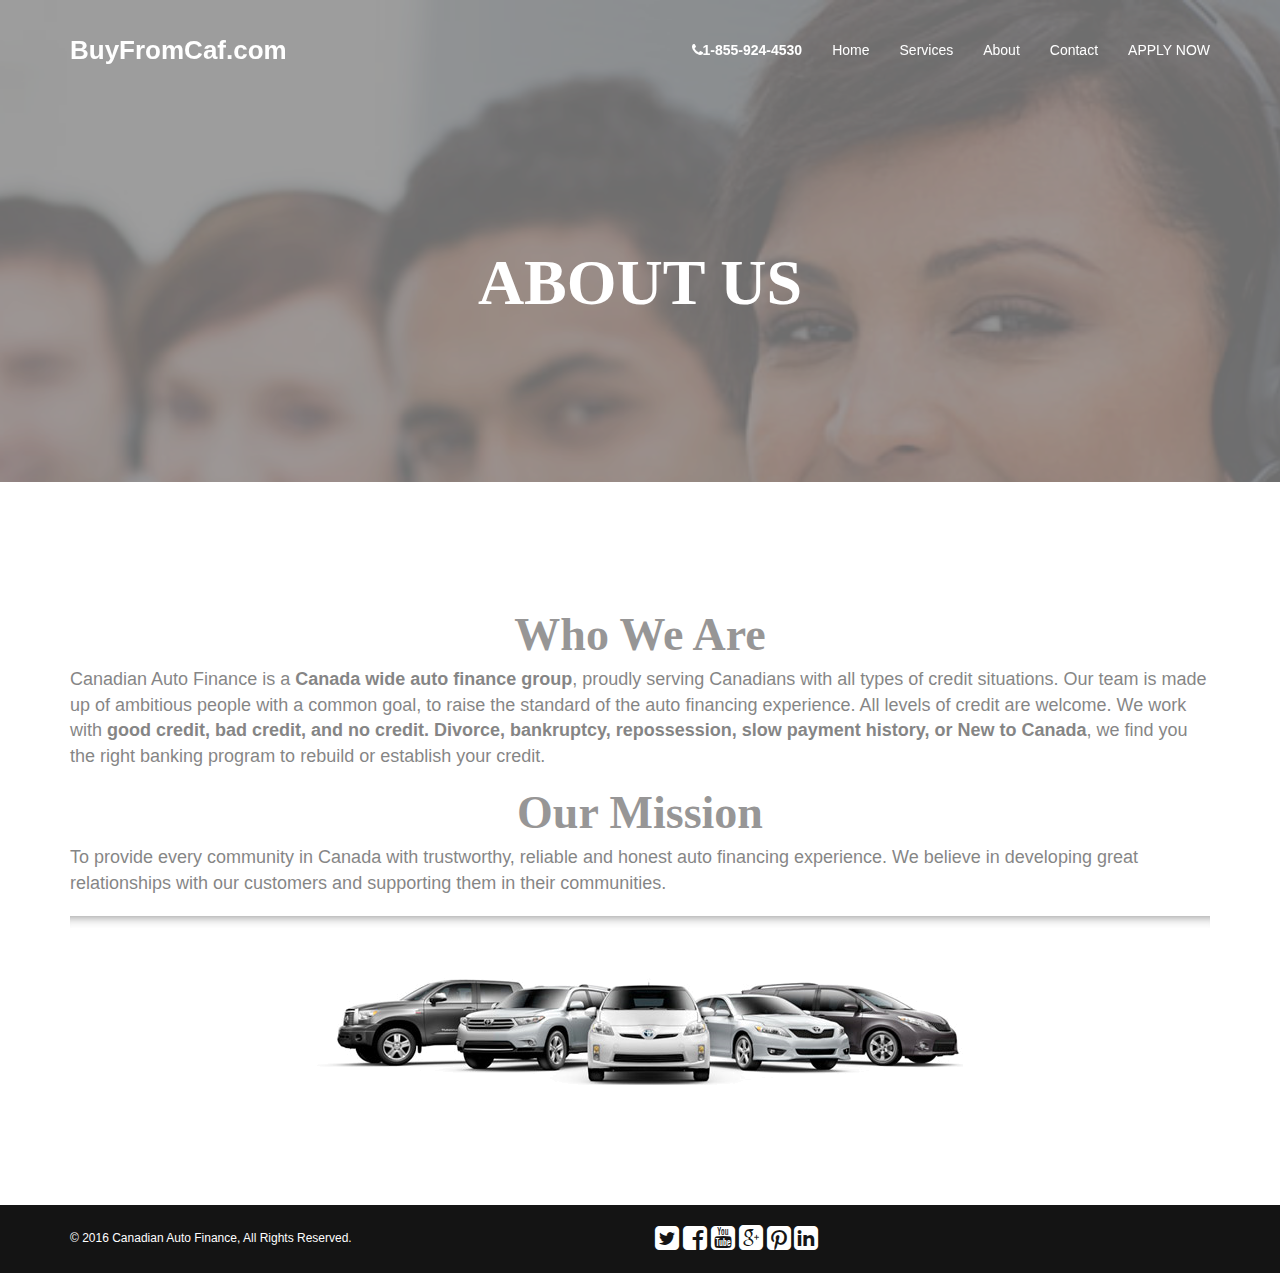
==== about.html @ 4672cb7e "changes" ====
<!DOCTYPE html>
<html lang="en">
<head>
	<meta charset="UTF-8">
	<meta name="viewport" content="width=device-width, initial-scale=1.0">
	<meta name="description" content="">
	<meta name="author" content="">

	<title>buyfromcaf.com</title>

	<!-- CSS -->
	<!-- Bootstrap core CSS -->
	<link href="assets/bootstrap/css/bootstrap.min.css" rel="stylesheet" media="screen">

	<!-- Owl Carousel -->
	<link href="assets/css/owl.theme.css" rel="stylesheet">
	<link href="assets/css/owl.carousel.css" rel="stylesheet">

	<!-- Magnific-popup lightbox -->
	<link href="assets/css/magnific-popup.css" rel="stylesheet">

	<!-- Simple text rotator -->
	<link href="assets/css/simpletextrotator.css" rel="stylesheet">

	<!-- Font Awesome CSS -->
	<link href="assets/css/font-awesome.min.css" rel="stylesheet" media="screen">

	<!-- Animate css -->
	<link href="assets/css/animate.css" rel="stylesheet">

	<!-- Custom styles CSS -->
	<link href="assets/css/about.css" rel="stylesheet" media="screen">
</head>
<body>

	<div class="wrapper">
	<div class="wrapper-bg">
		<!-- Preloader -->

		<div id="preloader">
			<div id="status">
				<div class="status-mes"><h4>Buy From Caf</h4></div>
			</div>
		</div>

		<!-- Scroll-up -->

		<div class="scroll-up">
			<a href="#intro"><i class="fa fa-angle-up"></i></a>
		</div>

		<!-- Navigation start -->

		<nav class="navbar navbar-custom navbar-fixed-top" role="navigation">

			<div class="container">

				<!-- Brand and toggle get grouped for better mobile display -->
				<div class="navbar-header">
					<button type="button" class="navbar-toggle" data-toggle="collapse" data-target="#custom-navbar-collapse-1">
						<span class="sr-only">Toggle navigation</span>
						<span class="icon-bar"></span>
						<span class="icon-bar"></span>
						<span class="icon-bar"></span>
					</button>
					<a class="navbar-brand" href="#">BuyFromCaf.com</a>
				</div>

				<!-- Collect the nav links, forms, and other content for toggling -->
				<div class="collapse navbar-collapse" id="custom-navbar-collapse-1">
					<ul class="nav navbar-nav navbar-right">
						<li><a href="#"><i class="fa fa-phone"></i><strong>1-855-924-4530</strong></a></li>
						<li><a href="index.html">Home</a></li>
						<li><a href="#services">Services</a></li>
						<li><a href="about.html">About</a></li>
						<li><a href="#contact-data">Contact</a></li>
						<li><a href="#">APPLY NOW</a></li>
					</ul>
				</div>

			</div>

		</nav>

		<!-- Navigation end -->

		<!-- Intro section start -->

		<section id="intro" class="section">

			<div class="container">

				<div class="row">

					<div class="col-md-12">

						<div class="hello wow bounceInDown">
							<h1>ABOUT US</h1>

						</div>

					</div>

				</div><!-- .row -->

			</div><!-- .container -->

		</section>
</div>
		<!-- Intro section end -->

		<section id="about-us" class="section">

			<div class="container">

				<div class="row">

					<div class="col-md-12 wow bounceInLeft">

						<h2>Who We Are</h2>
						<p>Canadian Auto Finance is a <strong>Canada wide auto finance group</strong>, proudly serving Canadians with all types of credit situations. Our team is made up of ambitious people with a common goal, to raise the standard of the auto financing experience.
    All levels of credit are welcome. We work with <strong>good credit, bad credit, and no credit. Divorce, bankruptcy, repossession, slow payment history, or New to Canada</strong>, we find you the right banking program to rebuild or establish your credit.</p>

						<h2>Our Mission</h2>
						<p>To provide every community in Canada with trustworthy, reliable and honest auto financing experience. We believe in developing great relationships with our customers and supporting them in their communities.</p>

								<hr>
								<img src="assets/images/cars.png" alt="cars auto finance canada approved">
				</div>

				</div><!-- .row -->

			</div><!-- .container -->

		</section>

		<!-- About section end -->


		<!-- Footer start -->

		<footer id="footer">

			<div class="container">

				<div class="row">

					<div class="col-md-6">
						<p class="copy">
							© 2016 Canadian Auto Finance, All Rights Reserved.
						</p>
					</div>
					<div class="col-md-6">
						<i class="fa fa-twitter-square fa-2x"></i>
						<i class="fa fa-facebook-square fa-2x"></i>
						<i class="fa fa-youtube-square fa-2x"></i>
						<i class="fa fa-google-plus-square fa-2x"></i>
						<i class="fa fa-pinterest-square fa-2x"></i>
						<i class="fa fa-linkedin-square fa-2x"></i>
						<i class="fa fa-instagram-square fa-2x"></i>
					</div>
				</div><!-- .row -->

			</div><!-- .container -->

		</footer>

		<!-- Footer end -->

	</div><!-- .wrapper -->

	<!-- Javascript files -->
	<!-- jQuery -->
	<script src="assets/js/jquery-1.11.0.min.js"></script>
	<!-- Bootstrap JS -->
	<script src="assets/bootstrap/js/bootstrap.min.js"></script>
	<!-- Background slider -->
	<script src="assets/js/jquery.backstretch.min.js"></script>
	<!-- OwlCarousel -->
	<script src="assets/js/owl.carousel.min.js"></script>
	<!-- Knob -->
	<script src="assets/js/jquery.knob.min.js"></script>
	<!-- Modal for portfolio -->
	<script src="assets/js/jquery.magnific-popup.min.js"></script>
	<!-- Text rotator -->
	<script src="assets/js/jquery.simple-text-rotator.min.js"></script>
	<!-- Waypoints -->
	<script src="assets/js/jquery.waypoints.js"></script>
	<!-- WOW - Reveal Animations When You Scroll -->
	<script src="assets/js/wow.min.js"></script>
	<!-- Smooth scroll -->
	<script src="assets/js/smoothscroll.js"></script>
	<!-- Resp. video -->
	<script src="assets/js/jquery.fitvids.js"></script>
	<!-- Google Maps -->
	<script src="http://maps.google.com/maps/api/js?sensor=true"></script>
	<script src="assets/js/gmaps.js"></script>
	<!-- Custom scripts -->
	<script src="assets/js/custom.js"></script>

</body>
</html>
---- assets/css/simpletextrotator.css ----
.rotating {
  display: inline-block;
  -webkit-transform-style: preserve-3d;
  -moz-transform-style: preserve-3d;
  -ms-transform-style: preserve-3d;
  -o-transform-style: preserve-3d;
  transform-style: preserve-3d;
  -webkit-transform: rotateX(0) rotateY(0) rotateZ(0);
  -moz-transform: rotateX(0) rotateY(0) rotateZ(0);
  -ms-transform: rotateX(0) rotateY(0) rotateZ(0);
  -o-transform: rotateX(0) rotateY(0) rotateZ(0);
  transform: rotateX(0) rotateY(0) rotateZ(0);
  -webkit-transition: 0.5s;
  -moz-transition: 0.5s;
  -ms-transition: 0.5s;
  -o-transition: 0.5s;
  transition: 0.5s;
  -webkit-transform-origin-x: 50%;
}

.rotating.flip {
  position: relative;
}

.rotating .front, .rotating .back {
  left: 0;
  top: 0;
  -webkit-backface-visibility: hidden;
  -moz-backface-visibility: hidden;
  -ms-backface-visibility: hidden;
  -o-backface-visibility: hidden;
  backface-visibility: hidden;
}

.rotating .front {
  position: absolute;
  display: inline-block;
  -webkit-transform: translate3d(0,0,1px);
  -moz-transform: translate3d(0,0,1px);
  -ms-transform: translate3d(0,0,1px);
  -o-transform: translate3d(0,0,1px);
  transform: translate3d(0,0,1px);
}

.rotating.flip .front {
  z-index: 1;
}

.rotating .back {
  display: block;
  opacity: 0;
}

.rotating.spin {
  -webkit-transform: rotate(360deg) scale(0);
  -moz-transform: rotate(360deg) scale(0);
  -ms-transform: rotate(360deg) scale(0);
  -o-transform: rotate(360deg) scale(0);
  transform: rotate(360deg) scale(0);
}



.rotating.flip .back {
  z-index: 2;
  display: block;
  opacity: 1;
  
  -webkit-transform: rotateY(180deg) translate3d(0,0,0);
  -moz-transform: rotateY(180deg) translate3d(0,0,0);
  -ms-transform: rotateY(180deg) translate3d(0,0,0);
  -o-transform: rotateY(180deg) translate3d(0,0,0);
  transform: rotateY(180deg) translate3d(0,0,0);
}

.rotating.flip.up .back {
  -webkit-transform: rotateX(180deg) translate3d(0,0,0);
  -moz-transform: rotateX(180deg) translate3d(0,0,0);
  -ms-transform: rotateX(180deg) translate3d(0,0,0);
  -o-transform: rotateX(180deg) translate3d(0,0,0);
  transform: rotateX(180deg) translate3d(0,0,0);
}

.rotating.flip.cube .front {
  -webkit-transform: translate3d(0,0,100px) scale(0.9,0.9);
  -moz-transform: translate3d(0,0,100px) scale(0.85,0.85);
  -ms-transform: translate3d(0,0,100px) scale(0.85,0.85);
  -o-transform: translate3d(0,0,100px) scale(0.85,0.85);
  transform: translate3d(0,0,100px) scale(0.85,0.85);
}

.rotating.flip.cube .back {
  -webkit-transform: rotateY(180deg) translate3d(0,0,100px) scale(0.9,0.9);
  -moz-transform: rotateY(180deg) translate3d(0,0,100px) scale(0.85,0.85);
  -ms-transform: rotateY(180deg) translate3d(0,0,100px) scale(0.85,0.85);
  -o-transform: rotateY(180deg) translate3d(0,0,100px) scale(0.85,0.85);
  transform: rotateY(180deg) translate3d(0,0,100px) scale(0.85,0.85);
}

.rotating.flip.cube.up .back {
  -webkit-transform: rotateX(180deg) translate3d(0,0,100px) scale(0.9,0.9);
  -moz-transform: rotateX(180deg) translate3d(0,0,100px) scale(0.85,0.85);
  -ms-transform: rotateX(180deg) translate3d(0,0,100px) scale(0.85,0.85);
  -o-transform: rotateX(180deg) translate3d(0,0,100px) scale(0.85,0.85);
  transform: rotateX(180deg) translate3d(0,0,100px) scale(0.85,0.85);
}
---- assets/css/about.css ----
* General styles
/* ---------------------------------------------- */

@import url(http://fonts.googleapis.com/css?family=Montserrat:400,700);

body {
 font: 400 15px/1.6 'Montserrat', serif, sans-serif;
 color: #999;

}

img {
 max-width: 100%;
 height: auto;
}

a {
 color: #90C695;
}

a:hover {
 color: #999;
}

/* ---------------------------------------------- /*
* Typography
/* ---------------------------------------------- */

h1, h2, h3, h4, h5, h6 {
 font: 700 46px/1.2 'Montserrat', serif, sans-serif;
 margin: 5px 0 5px;
 color: #222;
}

h1 {
 font-size: 64px;
 font-weight: 700;
 margin: 5px 0 15px;
}

h2 {
 font-size: 46px;
 font-weight: 700;
}

h3 {
 font-size: 22px;
 text-transform: uppercase;
 margin: 5px 0 10px;
}

h4 {
 font-size: 16px;
 margin: 5px 0 10px;
}

h5 {
 font-size: 14px;
}

h6 {
 font-size: 13px;
}

p {
 margin: 0 0 15px;
}

/* ---------------------------------------------- /*
* Transition elsements
/* ---------------------------------------------- */

a,
.btn,
.navbar,
.form-control,
.portfolio-item-description {
 -webkit-transition: all 0.125s ease-in-out 0s;
    -moz-transition: all 0.125s ease-in-out 0s;
   -ms-transition: all 0.125s ease-in-out 0s;
    -o-transition: all 0.125s ease-in-out 0s;
     transition: all 0.125s ease-in-out 0s;
}

.portfolio-item-preview {
 -webkit-transition: all 0.3s ease-in-out 0s;
    -moz-transition: all 0.3s ease-in-out 0s;
   -ms-transition: all 0.3s ease-in-out 0s;
    -o-transition: all 0.3s ease-in-out 0s;
     transition: all 0.3s ease-in-out 0s;
}

/* ---------------------------------------------- /*
* Reset box-shadow
/* ---------------------------------------------- */

.btn,
.panel,
.progress,
.form-control,
.modal-content,
.form-control:hover,
.form-control:focus {
 -webkit-box-shadow: none;
     box-shadow: none;
}

/* ---------------------------------------------- /*
* Reset border-radius
/* ---------------------------------------------- */

.btn,
.plan,
.alert,
.label,
.form-control,
.modal-content,
.icons-widget li a,
.input-group-addon,
.panel-group .panel {
 -webkit-border-radius: 3px;
    -moz-border-radius: 3px;
    -o-border-radius: 3px;
     border-radius: 3px;
}

/* ---------------------------------------------- /*
* Inputs styles
/* ---------------------------------------------- */

.form-control {
 background: #FFF;
 border: 2px solid #D8E1E4;
 height: 54px;
 font-size: 14px;
 padding: 15px;
}

.input-lg, .form-horizontal .form-group-lg .form-control {
 height: 62px;
}

.input-sm, .form-horizontal .form-group-sm .form-control {
 height: 40px;
 font-size: 12px;
}

/* ---------------------------------------------- /*
* Input-group
/* ---------------------------------------------- */

.input-group .form-control {
 z-index: auto;
}

.input-group-addon {
 background: #D8E1E4;
 border: 2px solid #D8E1E4;
 padding: 6px 15px;
 font-weight: 700;
}

/* ---------------------------------------------- /*
* Custom button style
/* ---------------------------------------------- */

.btn {
 font-weight: 700;
 font-size: 14px;
 padding: 17px 27px;
 border: 0;
 text-transform: uppercase;
}

.btn:hover, .btn:focus, .btn:active, .btn.active {
 outline: inherit !important;
}

/* Button icons */

.btn .icon-before {
 margin-right: 6px;
}

.btn .icon-after {
 margin-left: 6px;
}

/* Button size */

.btn-lg, .btn-group-lg > .btn {
 padding: 22px 24px;
 font-size: 14px;
}

.btn-sm, .btn-group-sm > .btn {
 padding: 11px 18px;
 font-weight: 400;
 font-size: 12px;
}

.btn-xs, .btn-group-xs > .btn {
 padding: 7px 14px;
 font-size: 10px;
}

.btn-list .btn {
 margin-bottom: 5px;
}

/* Button types*/

.btn-default {
 background: #EEEEEE;
}

.btn-custom-1, .btn-custom-2 {
 background: transparent;
 border: 2px solid #4EC848;
 padding: 15px 25px;
 color: #4EC848;
}

.btn-custom-2 {
 border: 2px solid #222;
 color: #222;
}

.btn-custom-1:hover, .btn-custom-1:focus, .btn-custom-1:active, .btn-custom-1.active {
 background: #90C695;
 border: 2px solid #90C695;
 color: #FFF;
}

.btn-custom-2:hover, .btn-custom-2:focus, .btn-custom-2:active, .btn-custom-2.active {
 background: #222;
 border: 2px solid #222;
 color: #FFF;
}

.btn-custom-1-inverse, .btn-custom-2-inverse {
 background: #90C695;
 border: 2px solid #90C695;
 padding: 15px 25px;
 color: #FFF;
}

.btn-custom-2-inverse {
 background: #222;
 border: 2px solid #222;
}

.btn-custom-1-inverse:hover, .btn-custom-1-inverse:focus, .btn-custom-1-inverse:active, .btn-custom-1-inverse.active {
 background: transparent;
 border: 2px solid #90C695;
 color: #90C695;
}

.btn-custom-2-inverse:hover, .btn-custom-2-inverse:focus, .btn-custom-2-inverse:active, .btn-custom-2-inverse.active {
 background: transparent;
 border: 2px solid #222;
}
.home-button {
 padding-top: 50px;

}

/* ---------------------------------------------- /*
* Alerts style
/* ---------------------------------------------- */

.alert {
 border: 0;
}

/* ---------------------------------------------- /*
* Skill-bars
/* ---------------------------------------------- */

.skill-bar {
 background: #C4C4C4;
 display: table;
 height: 4px;
 width: 100%;
 margin: 10px -2px 20px -2px;
}

.skill-bar .skill-rate-on {
 background: #90C695;
}

.skill-rate-on, .skill-rate-off {
 display: table-cell;
 border-left: 2px solid #FFF;
 border-right: 2px solid #FFF;
}

/* ---------------------------------------------- /*
* Progress bars
/* ---------------------------------------------- */

.progress {
 background: #E5E5E5;
 margin-top: 10px;
 margin-bottom: 20px;
 height: 22px;
 -webkit-border-radius: 2px;
    -moz-border-radius: 2px;
    -o-border-radius: 2px;
     border-radius: 2px;
}

.progress-bar {
 background: #90C695;
 box-shadow: none;
 text-align: right;
 padding-right: 10px;
 line-height: 22px;
 -webkit-transition: all .7s ease-in-out;
    -moz-transition: all .7s ease-in-out;
   -ms-transition: all .7s ease-in-out;
    -o-transition: all .7s ease-in-out;
     transition: all .7s ease-in-out;
}

/* ---------------------------------------------- /*
* Tabs
/* ---------------------------------------------- */

.nav-pills, .nav-tabs {
 margin-bottom: 20px;
}

.nav-pills > li > a {
 border-radius: 3px;
}

.nav-tabs > li > a {
 border-radius: 3px 3px 0 0;
}

.nav-pills > li.active > a,
.nav-pills>li.active>a:hover,
.nav-pills>li.active>a:focus {
 background: #90C695;
}

/* ---------------------------------------------- /*
* Panels
/* ---------------------------------------------- */

.panel {
 border: 0;
}

.panel-body {
 background: #f5f5f5;
}

.panel-group .panel-heading + .panel-collapse > .panel-body {
 border: 0;
}

/* ---------------------------------------------- /*
* Modal
/* ---------------------------------------------- */

.modal-content {
 border: 0;
}

/* ---------------------------------------------- /*
* Labels
/* ---------------------------------------------- */

.label {
 padding: .2em .6em .2em;
 font-size: 70%;
}

.label-custom-1 {
 background: #90C695;
}

.label-custom-2 {
 background: #222;
}

/* ---------------------------------------------- /*
* Inline icons
/* ---------------------------------------------- */

.line-icon-before {
 margin-right: 6px;
}

.line-icon-after {
 margin-right: 6px;
}

/* ---------------------------------------------- /*
* Icon-list and icon widget
/* ---------------------------------------------- */

.icons-widget {
 padding: 0;
 margin: 0;
}

.icons-widget li {
 display: inline-block;
 margin-right: 5px;
}

.icons-widget li a {
 background: #222;
 text-align: center;
 display: block;
 width: 40px;
 height: 40px;
 line-height: 40px;
 font-size: 1.25em;
 color: #FFF;
}

.icons-widget li a:hover {
 background: #90C695;
}

.icons-widget-sm li a{
 width: 24px;
 height: 24px;
 line-height: 24px;
 font-size: .8em;
}

.icons-widget-sm li {
 margin-right: 3px;
}

.icons-widget li:last-child {
 margin-right: 0;
}

.iconList li {
 padding: 5px 0;
}

.iconList li:before {
 content: "\f054";
 font: normal normal normal 14px/1 FontAwesome;
 font-size: 10px;
 text-align: left;
 padding: 0;
 margin: 0;
 display: inline-block;
 margin-right: 10px;
 line-height: 1em;
}

/* ---------------------------------------------- /*
* Owl slider
/* ---------------------------------------------- */

.owl-carousel img {
 height: 150px;
 width: auto;
}
.owl-theme .owl-controls .owl-buttons div {
 background: #90C695;
 font-size: 24px;
 opacity: 1;
 width: 44px;
 height: 44px;
 margin: 0;
 color: #FFF;
}

.owl-theme .owl-controls .owl-page span {
 background: #90C695;
 margin: 5px 4px;
}

.owl-prev {
 position: absolute;
 top: 50%;
 left: 0px;
}

.owl-next {
 position: absolute;
 top: 50%;
 right: 0px;
}

/* ---------------------------------------------- /*
* Scroll-up
/* ---------------------------------------------- */

.scroll-up {
 border-style: solid;
 border-width: 0 0 48px 48px;
 border-color: transparent transparent rgba(27, 18, 18, 0.6) transparent;
 position: fixed;
 display: none;
 right: 0px;
 bottom: 0px;
 width: 0;
 height: 0;
 z-index: 999;
 -webkit-transition: -webkit-transform 0.8s ease-in-out;
     -moz-transition: -moz-transform 0.8s ease-in-out;
       -o-transition: -o-transform 0.8s ease-in-out;
         transition: transform 0.8s ease-in-out;
}

.scroll-up a {
 position: relative;
 display: inline-block;
 padding: 22px;
 bottom: 0px;
 left: -44px;
 font-size: 18px;
 color: #FFF;
}

.scroll-up a:hover {
 color: #90C695;
}

/* ---------------------------------------------- /*
* General
/* ---------------------------------------------- */

.wrapper {
 overflow: hidden;
}
.wrapper-bg {
  background: url(../images/customer-service.jpg) no-repeat center fixed;
  -webkit-background-size: cover;
      background-size: cover;

}
.wrapper-background {
  background: url(../images/contact.jpg) no-repeat center fixed;
  -webkit-background-size: cover;
      background-size: cover;

}

.section {
 position: relative;
 padding: 120px 0;
}

.color-overlay {
 background: rgba(0, 0, 0, 0.3);
 padding: 60px 0;
}

.section-header {
 text-align: center;
}

.section-header,
.section-header h1,
.section-header h2,
.section-header h3,
.section-header h4,
.section-header h5,
.section-header h6 {
 color: #FFF;
}

.callout-dark, .callout-light {
 background: #EBEFF0;
 text-align: center;
 padding: 60px 0;
}

.callout-dark {
 background: #E13C29;
}

.rotate {
 text-shadow: 0 0 0 !important;
}

.long-down {
 margin-bottom: 40px;
}

.ajax-response {
 margin-top: 15px;
}

.rotate-section {
 background: #FFF;
 z-index: 99;
}

.rotate-section:before {
 top: 0;
 left: -10%;
 content: '';
 z-index: -1;
 width: 120%;
 height: 100%;
 position: absolute;
 background-color: #FFF;

 -webkit-transform-origin: 0 0;
    -moz-transform-origin: 0 0;
   -ms-transform-origin: 0 0;
    -o-transform-origin: 0 0;
     transform-origin: 0 0;

 -webkit-transform: rotate(-2deg);
    -moz-transform: rotate(-2deg);
   -ms-transform: rotate(-2deg);
    -o-transform: rotate(-2deg);
     transform: rotate(-2deg);

 -webkit-border-top: 1px solid rgba(0, 0, 0, 0.1);
    -moz-border-top: 1px solid rgba(0, 0, 0, 0.1);
    -o-border-top: 1px solid rgba(0, 0, 0, 0.1);
     border-top: 1px solid rgba(0, 0, 0, 0.1);
}

.rotate-section:after {
 bottom: 0;
 left: -10%;
 content: '';
 z-index: -1;
 width: 120%;
 height: 100%;
 position: absolute;
 background-color: #FFF;

 -webkit-transform: rotate(2deg);
    -moz-transform: rotate(2deg);
   -ms-transform: rotate(2deg);
    -o-transform: rotate(2deg);
     transform: rotate(2deg);

 -webkit-transform-origin: 0% 100%;
    -moz-transform-origin: 0% 100%;
   -ms-transform-origin: 0% 100%;
    -o-transform-origin: 0% 100%;
     transform-origin: 0% 100%;
}

/* ---------------------------------------------- /*
* Navigation
/* ---------------------------------------------- */

.navbar {
 background: none;
 border-radius: 0;
 border: 0;
 padding: 25px 0;
 font-weight: 400;
 color: #FFF !important;
}

.navbar-custom .nav li a:hover,
.navbar-custom .nav li a:focus,
.navbar-custom .nav li.active {
 background: none;
 outline: 0;
 color: #90C695;
}

.navbar-custom .navbar-brand {
 font-weight: 700;
 font-size: 26px;
 color: #FFF;
}

.navbar-custom .navbar-toggle .icon-bar {
 background: #FFF;
}

.navbar-custom .navbar-nav > li > a,
.navbar-custom .navbar-nav .dropdown-menu > li > a {
 color: #FFF;
 font-size: 14px;
}

.navbar-color,
.custom-collapse {
 background: #1b1212;
 box-shadow: 0 0 4px rgba(0, 0, 0, .2);
 padding: 10px 0;
}

.navbar-color .nav li a:hover,
.navbar-color .nav li a:focus,
.navbar-color .nav li.active,
.navbar-color .navbar-nav > li.active a {
 color: #90C695;
}

.navbar-color .navbar-nav > li > a,
.navbar-color .navbar-nav .dropdown-menu > li > a,
.custom-collapse .navbar-nav > li > a,
.custom-collapse .navbar-nav .dropdown-menu > li > a {
 color: #888;
}

.custom-collapse .navbar-nav {
 text-align: left;
}

.custom-collapse .navbar-nav > li.active {
 border: 0;
}

.navbar-color .navbar-toggle .icon-bar,
.custom-collapse .navbar-toggle .icon-bar {
 background: #90C695;
}

/* ---------------------------------------------- /*
* Intro
/* ---------------------------------------------- */

#intro {
 background: rgba(34, 34, 34, .7) !important;
 z-index: auto !important;
 padding: 240px 0 60px 0;
 text-align: center;

}


#intro,
#intro h1,
#intro h2,
#intro h3,
#intro h4,
#intro h5,
#intro h6 {
 color: #FFF;
}

.hello {
 margin: 0 0 100px;
}

/* ---------------------------------------------- /*
* About-Page
/* ---------------------------------------------- */

#about-us h2 {
  text-align: center;
  color: #5A5858;
}
#about-us p {
  font-size: 18px;
  color: #3D3D3D;
}
#about-us img {
  display: block;
  margin-left: auto;
  margin-right: auto;
  padding-top: 30px;
}
#about-us hr {
  height: 12px;
    border: 0;
    box-shadow: inset 0 12px 12px -12px rgba(0, 0, 0, 0.5);
}
/* ---------------------------------------------- /*
* About- Home Page
/* ---------------------------------------------- */

#about-header {
 background: url(../images/bg2.jpg) no-repeat center fixed;
 -webkit-background-size: cover;
     background-size: cover;
}
/* ---------------------------------------------- /*
* home page vehicle section
/* ---------------------------------------------- */

#vehicle h2 {
 text-align: center;
 padding-bottom: 30px;
}
/* ---------------------------------------------- /*
* Service
/* ---------------------------------------------- */
.fa-check {
 color: green;
}
.service {
 text-align: center;
 margin: 0 0 40px;
}

.service .icon {
 font-size: 32px;
 color: #90C695;
}

.service h4 {
 text-transform: uppercase;
}

/* ---------------------------------------------- /*
* Portfolio
/* ---------------------------------------------- */

#portfolio-header {
 -webkit-background-size: cover;
     background-size: cover;
}
#portfolio-header h2 {
 color: #339C09;
}

.portfolio-item {
 margin-bottom: 20px;
 overflow: hidden;
}

.portfolio-item-preview {
 position: relative;
}

.portfolio-item:hover .portfolio-item-preview {
 -webkit-transform: scale(1.1) rotate(2deg);
    -moz-transform: scale(1.3) rotate(3deg);
   -ms-transform: scale(1.3) rotate(3deg);
    -o-transform: scale(1.3) rotate(3deg);
     transform: scale(1.2) rotate(3deg);
}

.portfolio-item:hover .portfolio-item-description {
 opacity: 1;
 bottom: 0;
}

.portfolio-item-description {
 background: rgba(255, 255, 255, .5);
 position: absolute;
 right: 0;
 bottom: -70px;
 left: 0;
 padding: 25px;
 text-align: center;
 opacity: 0;
 color: #222;
}

/* ---------------------------------------------- /*
* Testimonials
/* ---------------------------------------------- */

#testimonials .owl-item {
 text-align: center;
}

#testimonials .avatar img {
 height: 84px;
 width: 84px;
 -webkit-border-radius: 50%;
    -moz-border-radius: 50%;
    -o-border-radius: 50%;
     border-radius: 50%;
}

#testimonials blockquote {
 border: 0;
 padding: 10px 80px;
 margin: 0;
}

#testimonials blockquote p {
 margin: 15px 0 5px;
}

#testimonials .stars {
 margin-bottom: 5px;
 color: #f1c40f;
}

#testimonials .star-off {
 color: #999;
}

/* ---------------------------------------------- /*
* Team
/* ---------------------------------------------- */

#team-header {
 background: url(../images/bg2.jpg) no-repeat center fixed;
 -webkit-background-size: cover;
     background-size: cover;
}

.member {
 text-align: center;
}

.member-data {
 padding: 15px 0 10px 0;
}

.member-data h3 {
 margin: 5px 0 0px;
}

.member-data span {
 font-size: 12px;
}

/* ---------------------------------------------- /*
* Contact
/* ---------------------------------------------- */

#team a {
 color: #555A99;
}
/* ---------------------------------------------- /*
* Contact
/* ---------------------------------------------- */


#apply {
background: url(../images/handshake.png) no-repeat center fixed;
 -webkit-background-size: cover;
     background-size: cover;
}
#contact-header {
 background: #F3F1F1;
 -webkit-background-size: cover;
     background-size: cover;
}

#contact-data a {
 color: #555A99
}

#contact-data {
 background: #ebeff0;
 text-align: center;
}
#map-section {
 position: relative;
 height: 450px;
 width: 100%;
}

#map {
 height: 450px;
 width: 100%;
}

#footer {
 background: #141414;
 padding: 20px 0;
 color: #FFF;
}

#footer p {
 font-size: 12px;
 margin: 5px 0;
}

/* ---------------------------------------------- /*
* Mouse animate icon
/* ---------------------------------------------- */

.mouse-icon {
 position: relative;
 border: 2px solid #fff;
 border-radius: 16px;
 height: 50px;
 width: 30px;
 margin: 0 auto;
 display: block;
 z-index: 10;
}

.mouse-icon .wheel {
 -webkit-animation-name: drop;
 -webkit-animation-duration: 1s;
 -webkit-animation-timing-function: linear;
 -webkit-animation-delay: 0s;
 -webkit-animation-iteration-count: infinite;
 -webkit-animation-play-state: running;
 animation-name: drop;
 animation-duration: 1s;
 animation-timing-function: linear;
 animation-delay: 0s;
 animation-iteration-count: infinite;
 animation-play-state: running;
}

.mouse-icon .wheel {
 position: relative;
 border-radius: 10px;
 background: #fff;
 width: 4px;
 height: 10px;
 top: 4px;
 margin-left: auto;
 margin-right: auto;
}

@-webkit-keyframes drop	{
 0%   { top:5px;  opacity: 0;}
 30%  { top:10px; opacity: 1;}
 100% { top:25px; opacity: 0;}
}

@keyframes drop	{
 0%   { top:5px;  opacity: 0;}
 30%  { top:10px; opacity: 1;}
 100% { top:25px; opacity: 0;}
}

/* ---------------------------------------------- /*
* Preloader
/* ---------------------------------------------- */

#preloader {
 background: #FFF;
 bottom: 0;
 left: 0;
 position: fixed;
 right: 0;
 top: 0;
 z-index: 9999;
}

#status, .status-mes {
 background-image: url(../images/preloader.gif);
 background-position: center;
 background-repeat: no-repeat;
 height: 200px;
 left: 50%;
 margin: -100px 0 0 -100px;
 position: absolute;
 top: 50%;
 width: 200px;
}

.status-mes {
 background: none;
 left: 0;
 margin: 0;
 text-align: center;
 top: 65%;
}

.status-mes h4 {
 color: #222;
 margin-top: 30px;
}

/* ---------------------------------------------- /*
* Media
/* ---------------------------------------------- */

@media (max-width: 992px) {

 .knob, .member {
   margin-bottom: 30px;
 }

}

@media (max-width: 767px) {

 .scroll-up {
   display: none !important;
 }

}
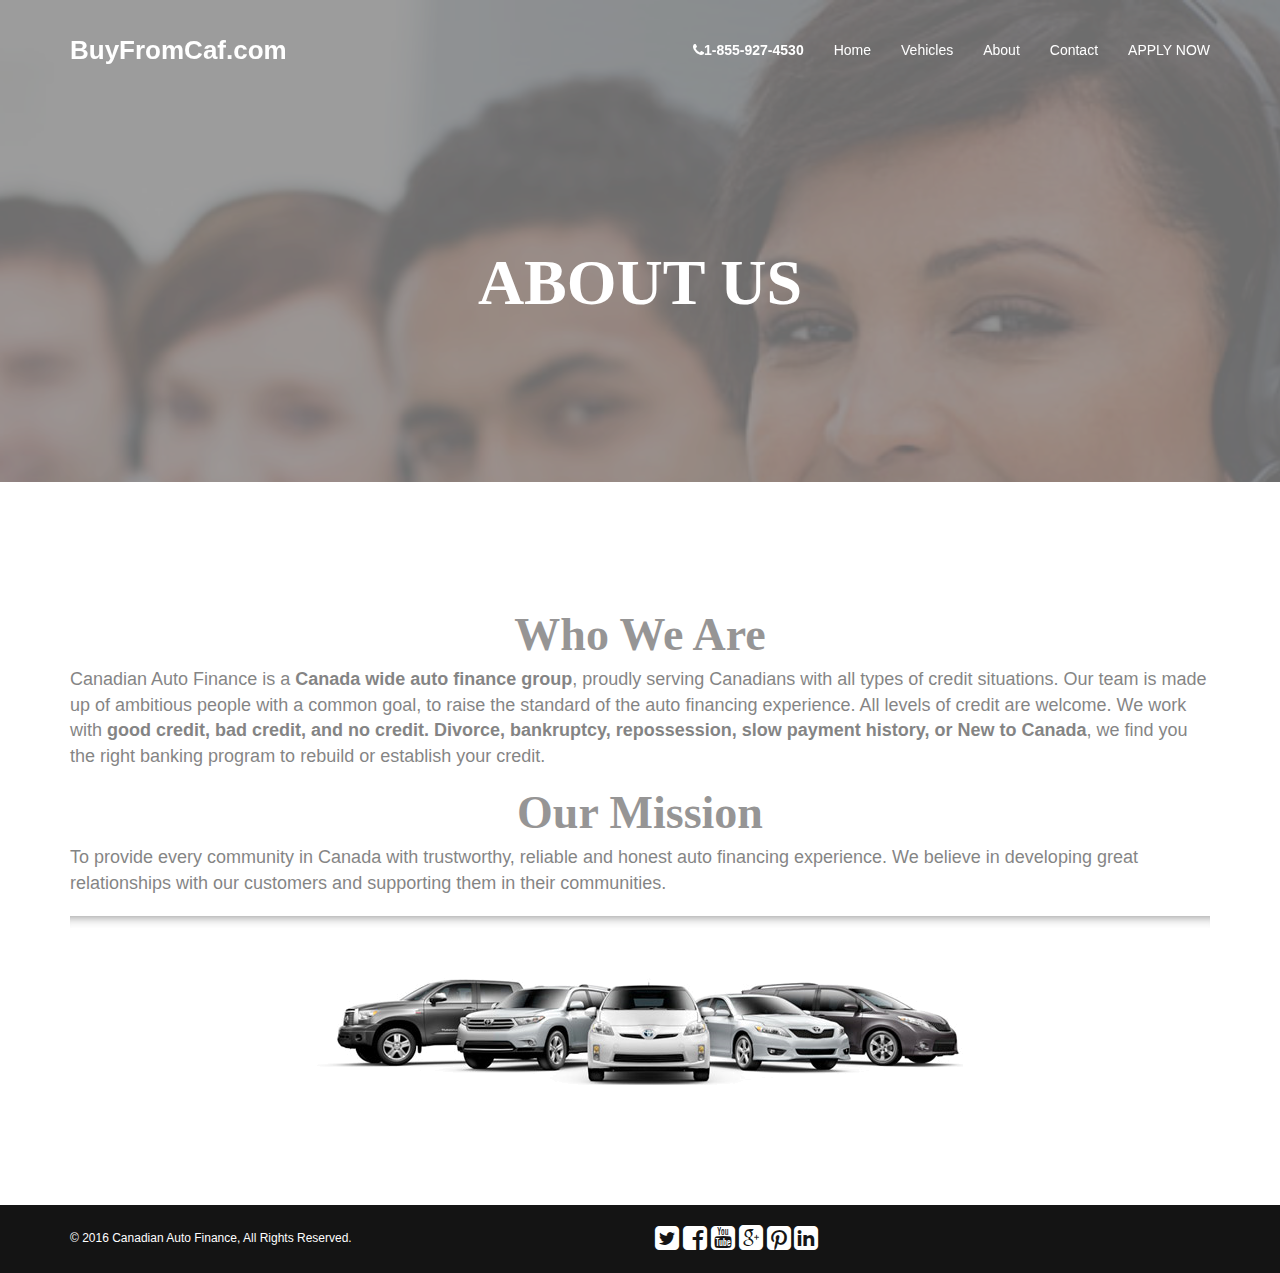
==== commit 04e94031: "changes" ====
--- a/about.html
+++ b/about.html
@@ -63,17 +63,17 @@
 						<span class="icon-bar"></span>
 						<span class="icon-bar"></span>
 					</button>
-					<a class="navbar-brand" href="#">BuyFromCaf.com</a>
+					<a class="navbar-brand" href="index.html">BuyFromCaf.com</a>
 				</div>
 
 				<!-- Collect the nav links, forms, and other content for toggling -->
 				<div class="collapse navbar-collapse" id="custom-navbar-collapse-1">
 					<ul class="nav navbar-nav navbar-right">
-						<li><a href="#"><i class="fa fa-phone"></i><strong>1-855-924-4530</strong></a></li>
+						<li><a href="#"><i class="fa fa-phone"></i><strong>1-855-927-4530</strong></a></li>
 						<li><a href="index.html">Home</a></li>
-						<li><a href="#services">Services</a></li>
+						<li><a href="index.html">Vehicles</a></li>
 						<li><a href="about.html">About</a></li>
-						<li><a href="#contact-data">Contact</a></li>
+						<li><a href="index.html">Contact</a></li>
 						<li><a href="#">APPLY NOW</a></li>
 					</ul>
 				</div>
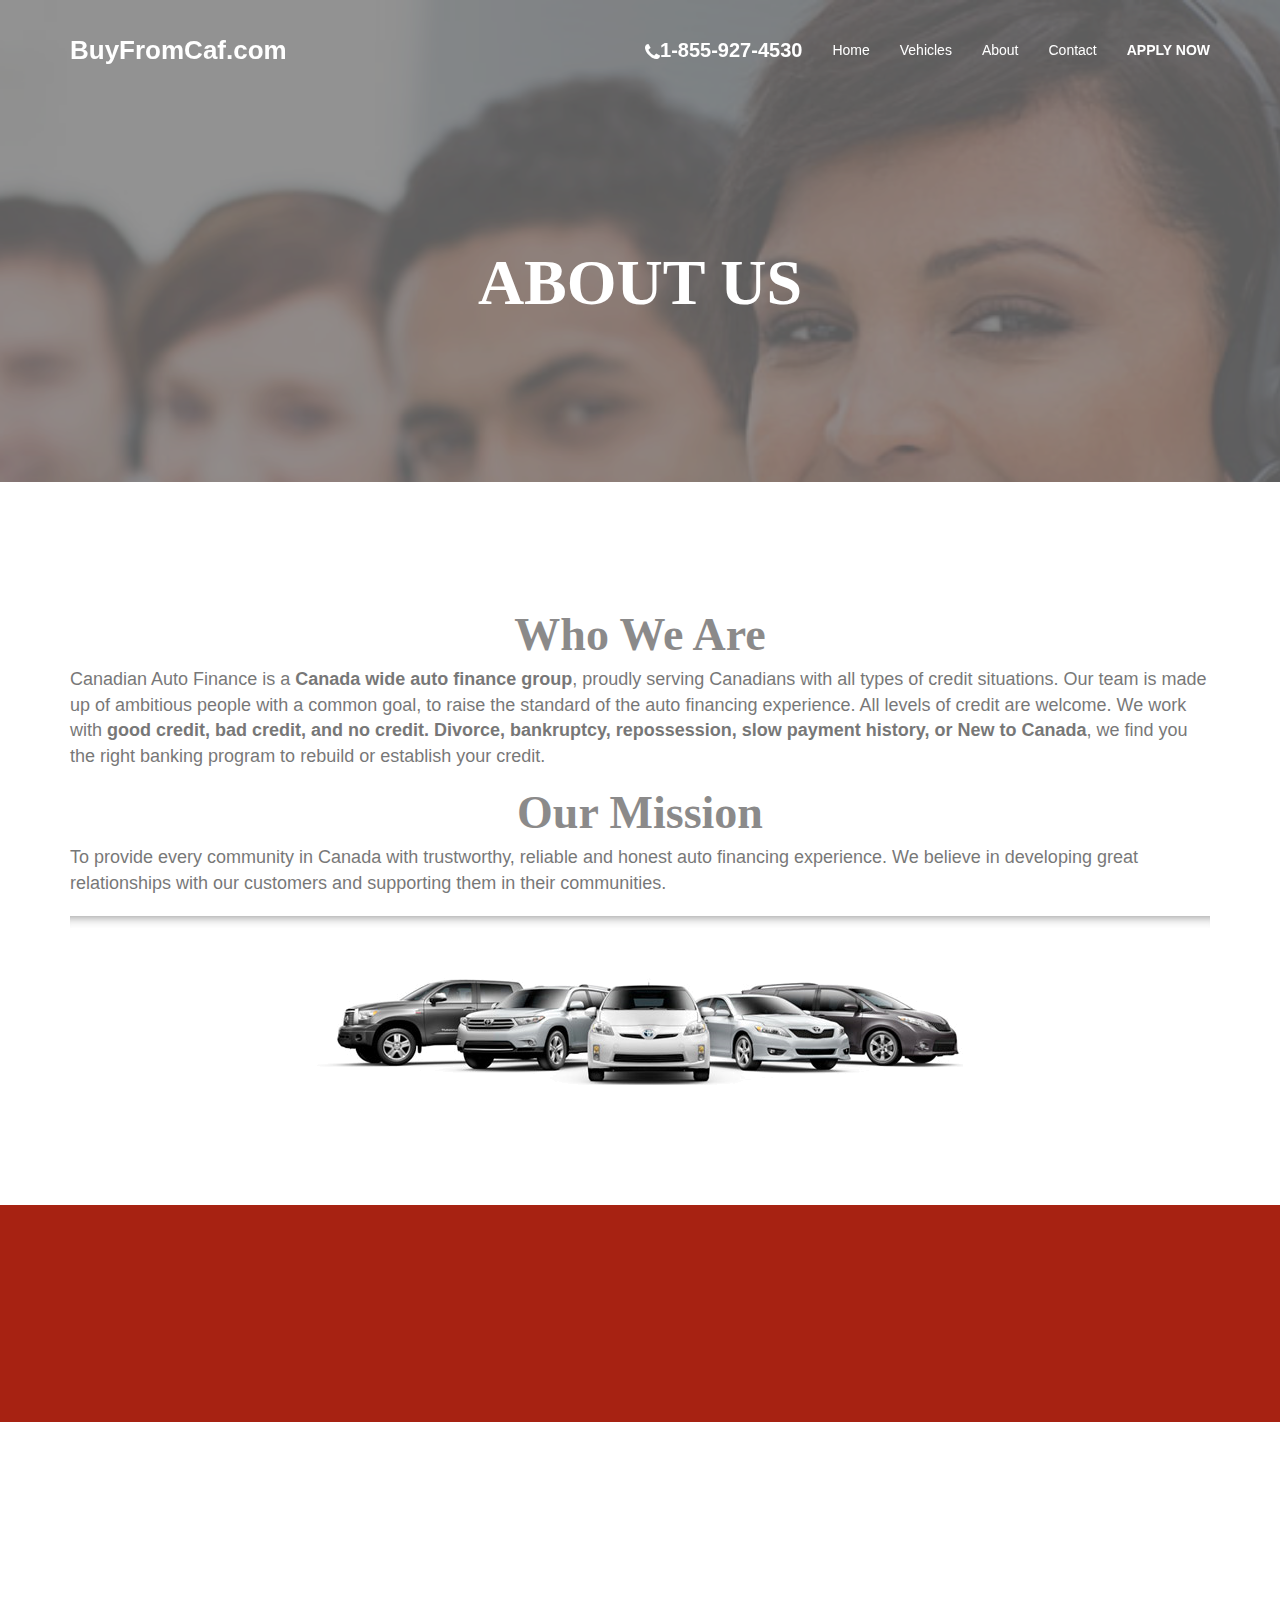
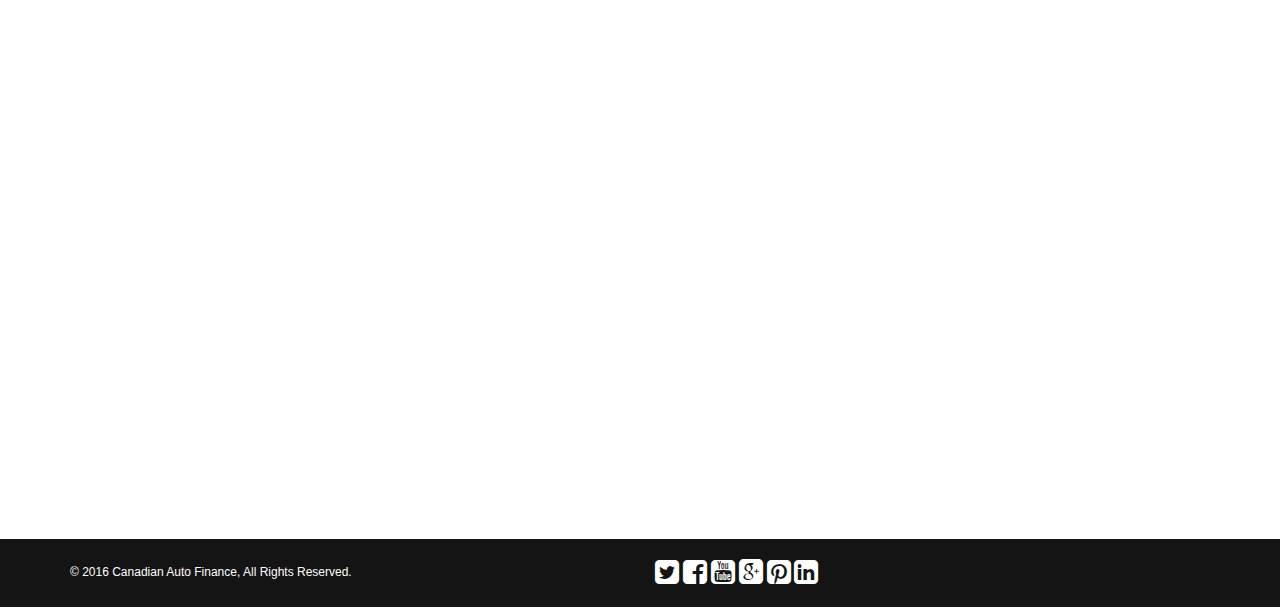
==== commit 015899b3: "changes to color" ====
--- a/about.html
+++ b/about.html
@@ -69,12 +69,12 @@
 				<!-- Collect the nav links, forms, and other content for toggling -->
 				<div class="collapse navbar-collapse" id="custom-navbar-collapse-1">
 					<ul class="nav navbar-nav navbar-right">
-						<li><a href="#"><i class="fa fa-phone"></i><strong>1-855-927-4530</strong></a></li>
+						<li><a href="#"><i class="fa fa-phone fa-lg"></i><strong><span style="font-size: 20px">1-855-927-4530</span></strong></a></li>
 						<li><a href="index.html">Home</a></li>
 						<li><a href="index.html">Vehicles</a></li>
 						<li><a href="about.html">About</a></li>
 						<li><a href="index.html">Contact</a></li>
-						<li><a href="#">APPLY NOW</a></li>
+						<li><a href="#"><strong>APPLY NOW</strong></a></li>
 					</ul>
 				</div>
 
@@ -135,7 +135,94 @@
 		</section>
 
 		<!-- About section end -->
-
+		<!-- Team section start -->
+
+		<section id="team-header" class="section-header">
+
+			<div class="color-overlay">
+
+				<div class="container">
+
+					<div class="row">
+
+						<div class="col-sm-12 wow bounceInDown">
+								<h1>OUR TEAM</h1>
+							<p></p>
+						</div>
+
+					</div>
+
+				</div>
+
+			</div>
+
+		</section>
+
+		<section id="team" class="section">
+
+			<div class="container">
+
+				<div class="row">
+
+					<div class="col-md-3 col-sm-6 wow bounceInLeft">
+						<div class="member">
+							<img src="assets/images/profile.jpg" alt="">
+							<div class="member-data">
+								<h3>Becka Kholer</h3>
+								<span>Finance Manager</span>
+							</div>
+							<ul class="icons-widget icons-widget-sm">
+								<li><a href="#"><i class="fa fa-facebook fa-fw"></i></a></li>
+								<li><a href="#"><i class="fa fa-github-alt"></i></a></li>
+								<li><a href="#"><i class="fa fa-dribbble"></i></a></li>
+							</ul>
+						</div>
+					</div>
+
+					<div class="col-md-3 col-sm-6 wow bounceInUp">
+						<div class="member">
+							<img src="assets/images/profile.jpg" alt="">
+							<div class="member-data">
+								<h3>Gavino Lima</h3>
+								<span>Finance Manager</span>
+							</div>
+							<a href="#">finance@buyfromcaf.com</a>
+						</div>
+					</div>
+
+					<div class="col-md-3 col-sm-6 wow bounceInDown">
+						<div class="member">
+							<img src="assets/images/profile.jpg" alt="">
+							<div class="member-data">
+								<h3>Marc Dumas</h3>
+								<span>web development</span>
+							</div>
+							<ul class="icons-widget icons-widget-sm">
+								<li><a href="#"><i class="fa fa-facebook fa-fw"></i></a></li>
+								<li><a href="#"><i class="fa fa-github-alt"></i></a></li>
+								<li><a href="#"><i class="fa fa-wordpress"></i></a></li>
+							</ul>
+						</div>
+					</div>
+
+					<div class="col-md-3 col-sm-6 wow bounceInRight">
+						<div class="member">
+							<img src="assets/images/profile.jpg" alt="">
+							<div class="member-data">
+								<h3>Marvin Campos</h3>
+								<span>project management</span>
+							</div>
+							<a href="#">finance@buyfromcaf.com</a>
+						</div>
+					</div>
+
+				</div><!-- .row -->
+
+			</div><!-- .container -->
+
+		</section>
+
+		<!-- Team section end -->
 
 		<!-- Footer start -->
 
--- a/assets/css/about.css
+++ b/assets/css/about.css
@@ -895,7 +895,7 @@
 /* ---------------------------------------------- */
 
 #team-header {
- background: url(../images/bg2.jpg) no-repeat center fixed;
+ background: #F0321B;
  -webkit-background-size: cover;
      background-size: cover;
 }
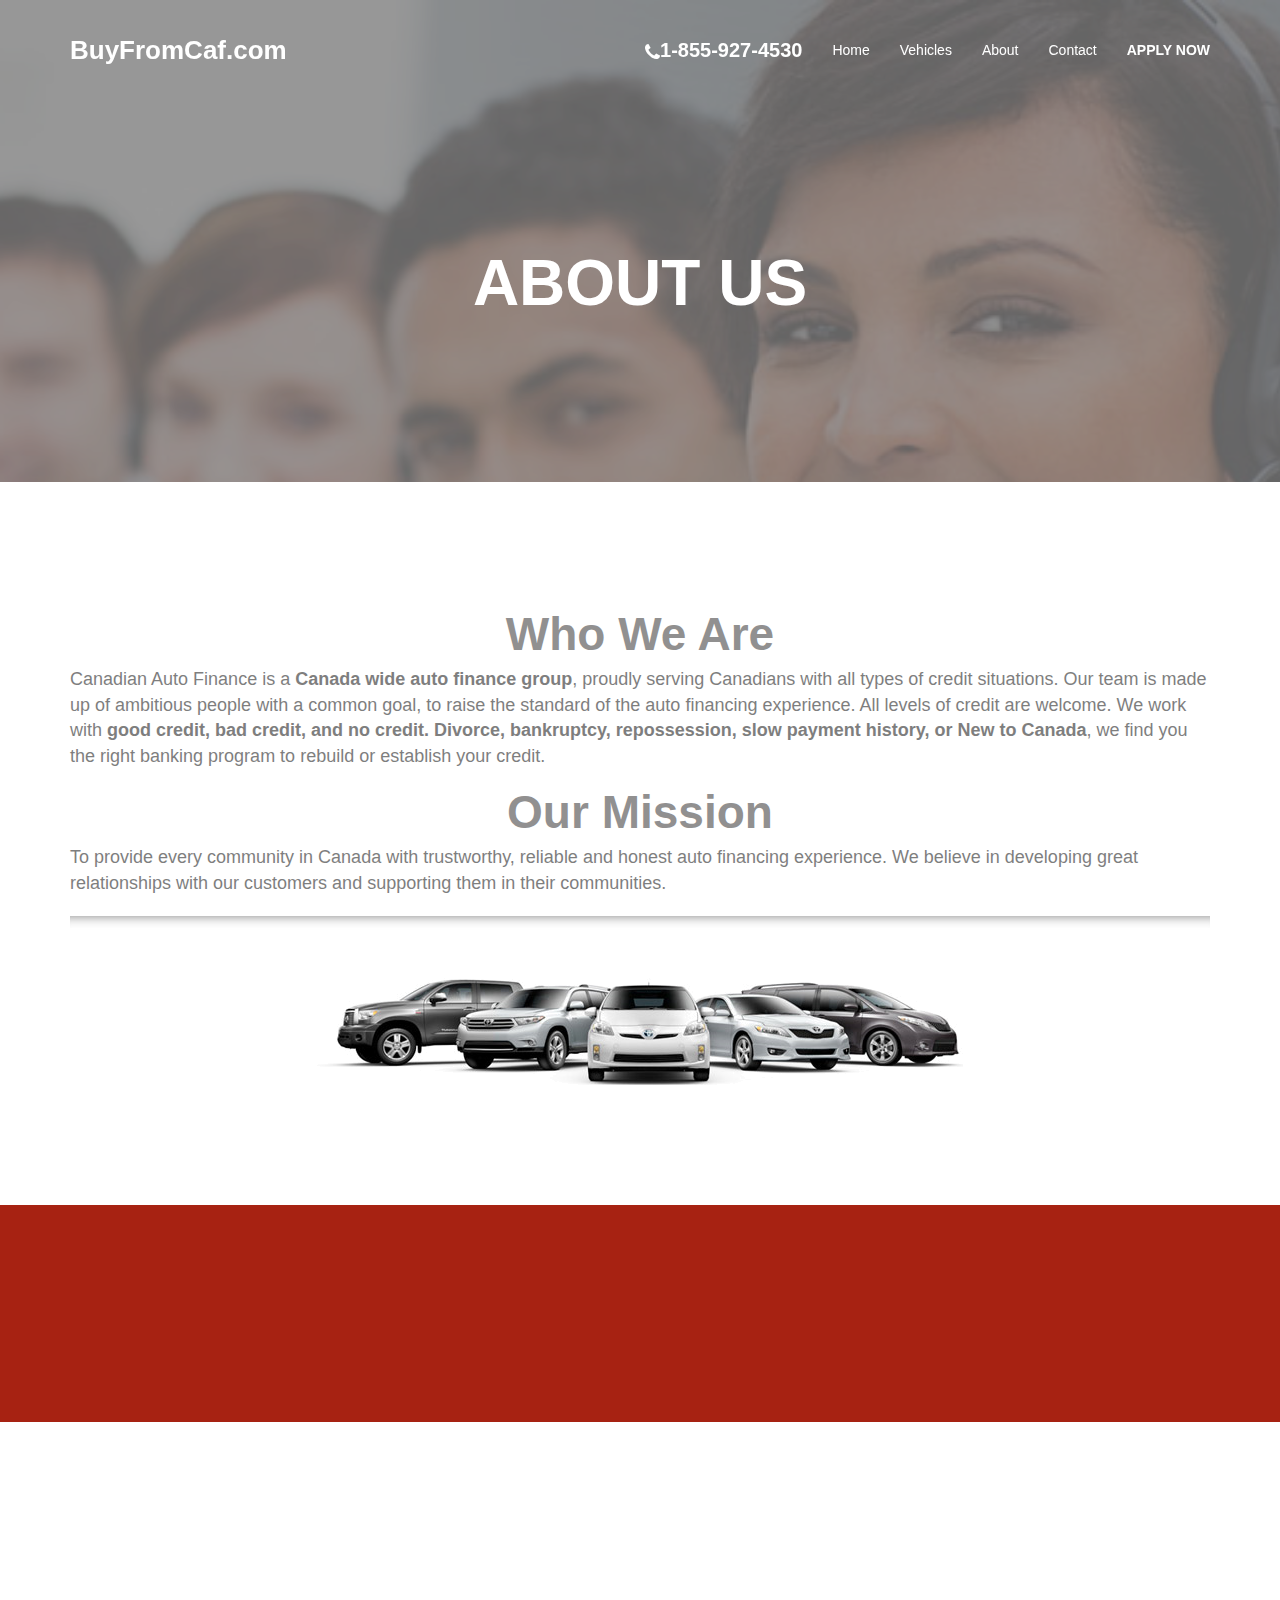
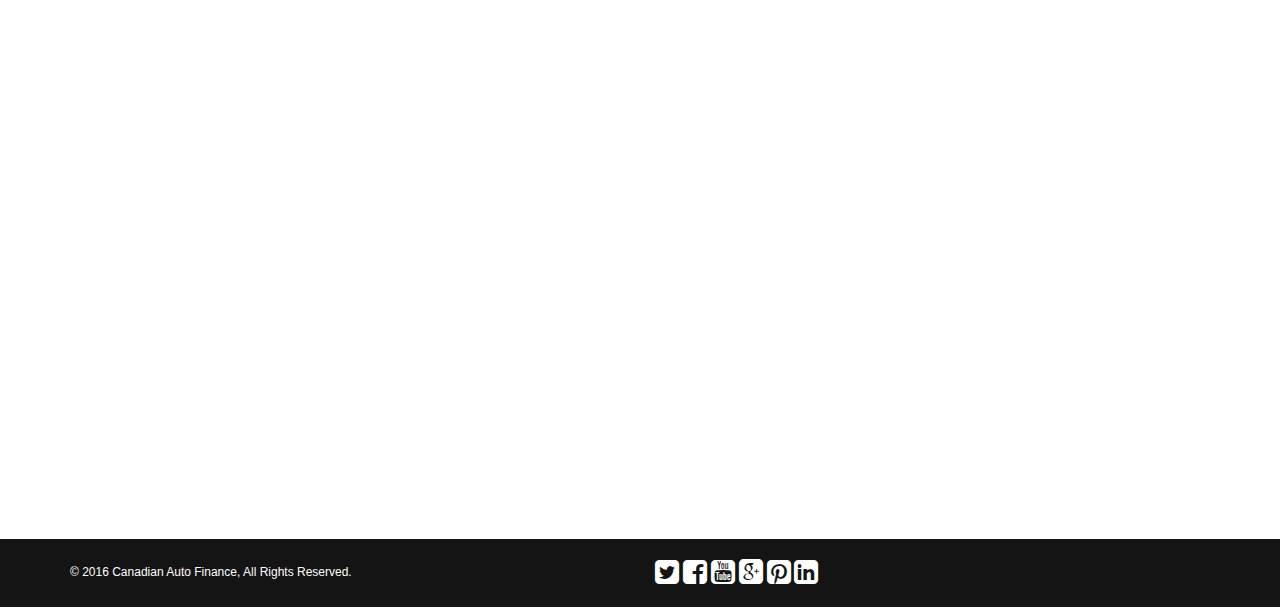
==== commit fb8e0d1e: "application form" ====
--- a/about.html
+++ b/about.html
@@ -73,7 +73,7 @@
 						<li><a href="index.html">Home</a></li>
 						<li><a href="index.html">Vehicles</a></li>
 						<li><a href="about.html">About</a></li>
-						<li><a href="index.html">Contact</a></li>
+						<li><a href="contact.html">Contact</a></li>
 						<li><a href="#"><strong>APPLY NOW</strong></a></li>
 					</ul>
 				</div>
--- a/assets/css/about.css
+++ b/assets/css/about.css
@@ -33,37 +33,44 @@
 }
 
 h1 {
- font-size: 64px;
- font-weight: 700;
- margin: 5px 0 15px;
+	font-size: 64px;
+	font-weight: 700;
+	margin: 5px 0 15px;
+  font-family: 'PT Sans', sans-serif;
 }
 
 h2 {
- font-size: 46px;
- font-weight: 700;
+	font-size: 46px;
+	font-weight: 700;
+  font-family: 'PT Sans', sans-serif;
 }
 
 h3 {
- font-size: 22px;
- text-transform: uppercase;
- margin: 5px 0 10px;
+	font-size: 22px;
+	text-transform: uppercase;
+	margin: 5px 0 10px;
+  font-family: 'PT Sans', sans-serif;
 }
 
 h4 {
- font-size: 16px;
- margin: 5px 0 10px;
+	font-size: 16px;
+	margin: 5px 0 10px;
+  font-family: 'PT Sans', sans-serif;
 }
 
 h5 {
- font-size: 14px;
+	font-size: 14px;
+  font-family: 'PT Sans', sans-serif;
 }
 
 h6 {
- font-size: 13px;
+	font-size: 13px;
+  font-family: 'PT Sans', sans-serif;
 }
 
 p {
- margin: 0 0 15px;
+	margin: 0 0 15px;
+  font-family: 'PT Sans', sans-serif;
 }
 
 /* ---------------------------------------------- /*
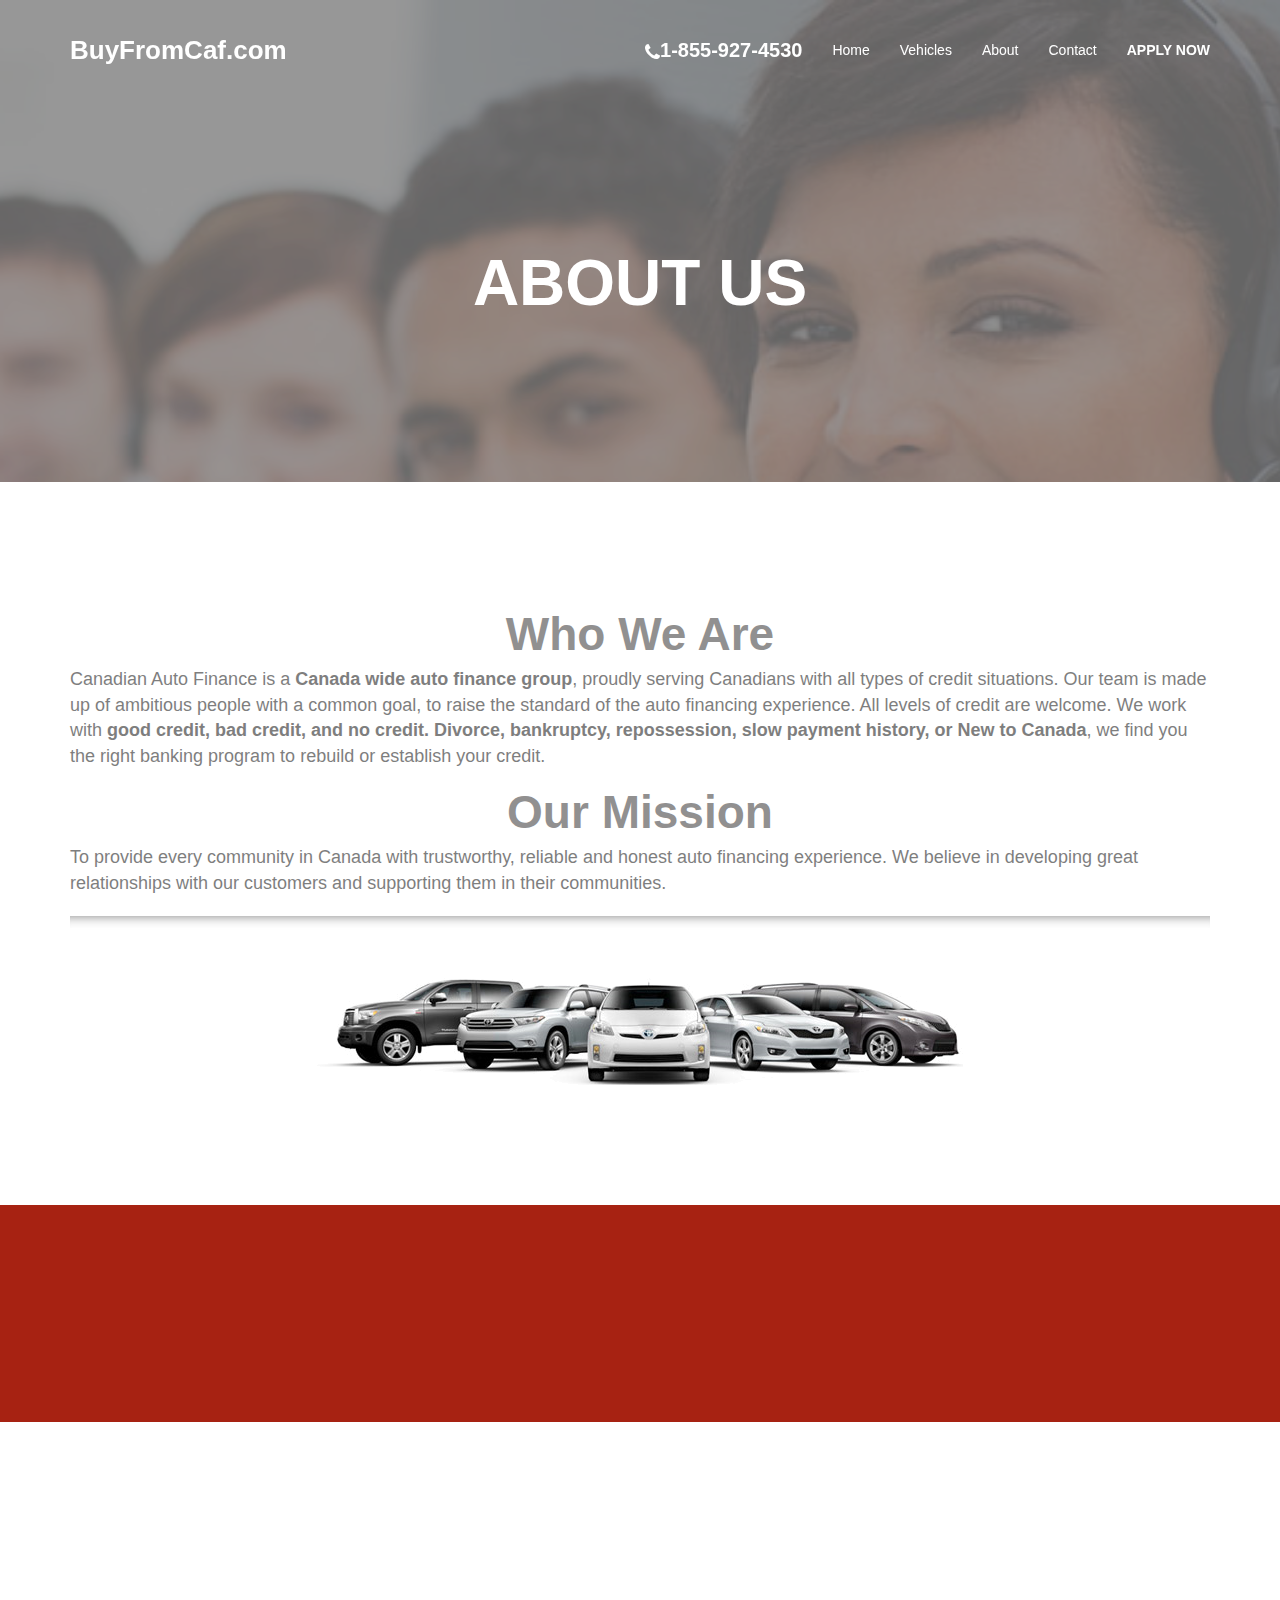
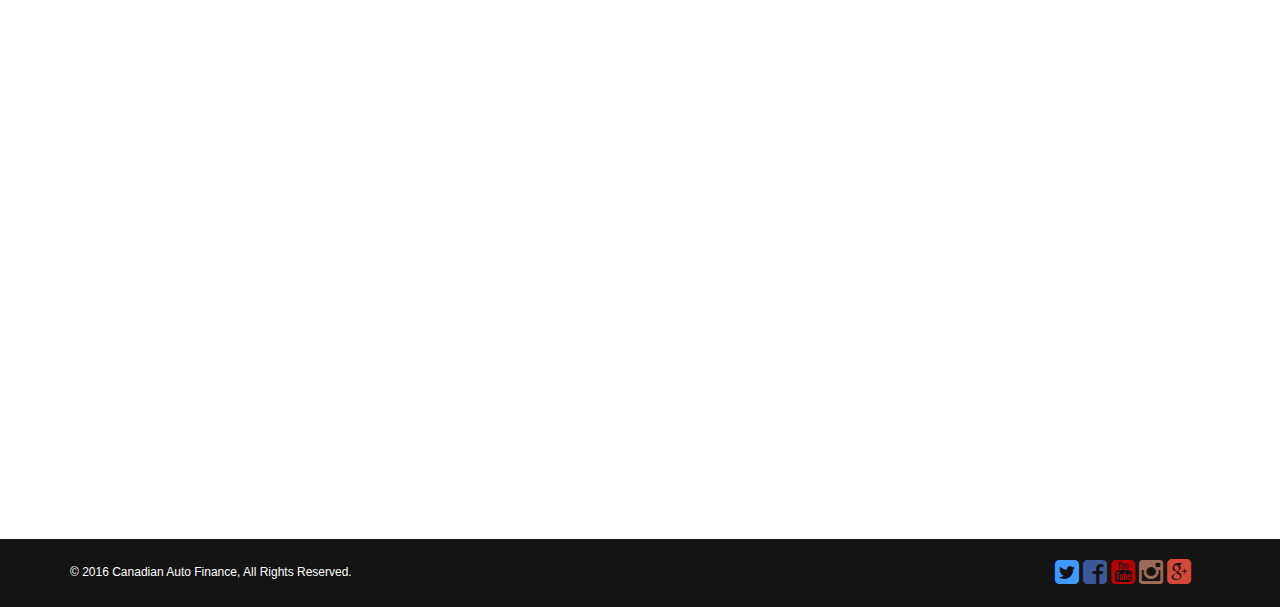
==== commit 48753c9f: "footer changes" ====
--- a/about.html
+++ b/about.html
@@ -74,7 +74,7 @@
 						<li><a href="index.html">Vehicles</a></li>
 						<li><a href="about.html">About</a></li>
 						<li><a href="contact.html">Contact</a></li>
-						<li><a href="#"><strong>APPLY NOW</strong></a></li>
+						<li><a href="apply.html"><strong>APPLY NOW</strong></a></li>
 					</ul>
 				</div>
 
@@ -237,16 +237,17 @@
 							© 2016 Canadian Auto Finance, All Rights Reserved.
 						</p>
 					</div>
+
 					<div class="col-md-6">
+						<div class="social">
 						<i class="fa fa-twitter-square fa-2x"></i>
 						<i class="fa fa-facebook-square fa-2x"></i>
 						<i class="fa fa-youtube-square fa-2x"></i>
+						<i class="fa fa-instagram fa-2x"></i>
 						<i class="fa fa-google-plus-square fa-2x"></i>
-						<i class="fa fa-pinterest-square fa-2x"></i>
-						<i class="fa fa-linkedin-square fa-2x"></i>
-						<i class="fa fa-instagram-square fa-2x"></i>
-					</div>
-				</div><!-- .row -->
+					 </div>
+				</div>
+			</div><!-- .row -->
 
 			</div><!-- .container -->
 
--- a/assets/css/about.css
+++ b/assets/css/about.css
@@ -19,7 +19,8 @@
 }
 
 a:hover {
- color: #999;
+ color: #fff;
+ text-decoration: none;
 }
 
 /* ---------------------------------------------- /*
@@ -860,7 +861,40 @@
  opacity: 0;
  color: #222;
 }
-
+/* ---------------------------------------------- /*
+ * connect with us/ fa fa icons
+/* ---------------------------------------------- */
+.fa-twitter-square {
+  color: #4099FF;
+}
+.fa-twitter-square:hover {
+  color: #fff;
+}
+.fa-facebook-square {
+  color: #3b5998;
+}
+.fa-facebook-square:hover {
+  color: #fff;
+}
+.fa-youtube-square {
+  color: #bb0000;
+}
+.fa-youtube-square:hover {
+  color: #fff;
+}
+.fa-instagram {
+  color: #9b6954;
+}
+.fa-instagram:hover {
+  color: #fff;
+}
+
+.fa-google-plus-square {
+  color: #d34836;
+}
+.fa-google-plus-square:hover {
+  color: #fff;
+}
 /* ---------------------------------------------- /*
 * Testimonials
 /* ---------------------------------------------- */
@@ -1071,6 +1105,18 @@
 /* ---------------------------------------------- /*
 * Media
 /* ---------------------------------------------- */
+@media (min-width:320px) { /* smartphones, iPhone, portrait 480x320 phones */
+
+}
+@media (min-width:481px) { /* portrait e-readers (Nook/Kindle), smaller tablets @ 600 or @ 640 wide. */ }
+@media (min-width:641px) { /* portrait tablets, portrait iPad, landscape e-readers, landscape 800x480 or 854x480 phones */ }
+@media (min-width:961px) { /* tablet, landscape iPad, lo-res laptops ands desktops */ }
+@media (min-width:1025px) { /* big landscape tablets, laptops, and desktops */
+#footer .social {
+  padding-left: 400px;
+}
+}
+@media (min-width:1281px) { /* hi-res laptops and desktops */ }
 
 @media (max-width: 992px) {
 
